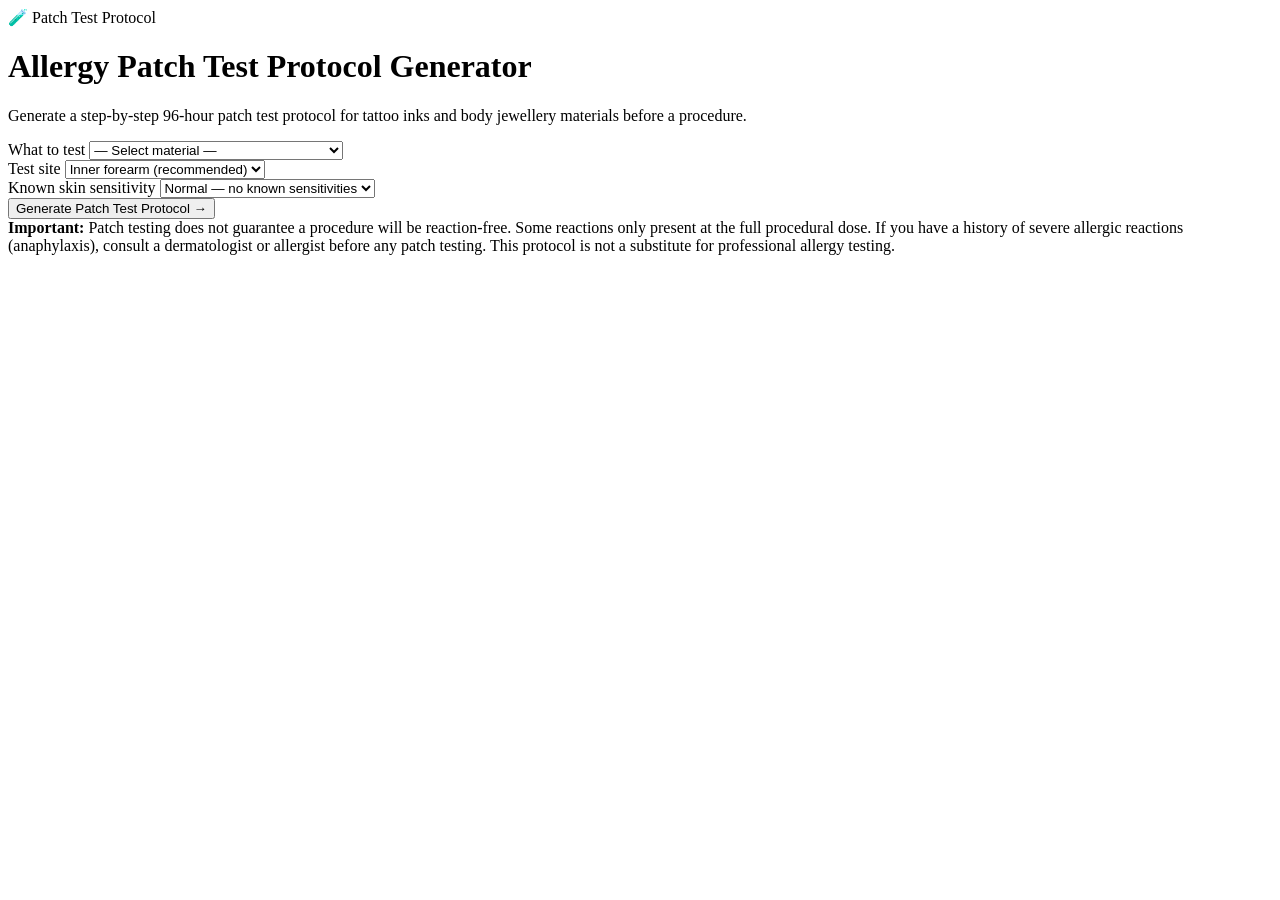
==== index.html @ 605771de "Publish allergy-patch-test standalone widget (static build + docs)" ====
<!DOCTYPE html>
<html lang="en">
<head>
  <meta name="robots" content="noindex, nofollow">
  <script>
    if (window.self !== window.top) {
      document.documentElement.setAttribute('data-theme', 'dark');
      window.addEventListener('message', function(e) {
        if (e.data && e.data.type === 'poli-theme') {
          document.documentElement.setAttribute('data-theme', e.data.light ? 'light' : 'dark');
        }
      });
    }
  </script>
  <meta charset="UTF-8">
  <meta name="viewport" content="width=device-width, initial-scale=1.0">
  <meta name="description" content="Generate a personalised 96-hour allergy patch test protocol for tattoo inks and body jewellery materials. Covers metals, BioFlex, and pigment testing with observation timings.">
  <title>Allergy Patch Test Protocol Generator | Poli International</title>
  <link rel="stylesheet" href="/tools/allergy-patch-test/css/style.css">
</head>
<body>
<div class="tool-wrapper">

  <header class="tool-header">
    <div class="tool-header__badge">🧪 Patch Test Protocol</div>
    <h1>Allergy Patch Test Protocol Generator</h1>
    <p>Generate a step-by-step 96-hour patch test protocol for tattoo inks and body jewellery materials before a procedure.</p>
  </header>

  <div class="input-card">
    <div class="form-grid">
      <div class="form-field">
        <label for="test-material">What to test</label>
        <select id="test-material" class="input-field">
          <option value="">— Select material —</option>
          <optgroup label="Body jewellery metals">
            <option value="steel">Surgical steel (nickel content)</option>
            <option value="titanium">Implant-grade titanium (ASTM F136)</option>
            <option value="niobium">Niobium</option>
            <option value="gold-9">9ct gold</option>
            <option value="gold-18">18ct / 14ct gold</option>
            <option value="silver">Sterling silver</option>
          </optgroup>
          <optgroup label="Flexible / Polymer materials">
            <option value="bioflex">BioFlex® polymer</option>
            <option value="ptfe">PTFE / bioplast</option>
          </optgroup>
          <optgroup label="Tattoo materials">
            <option value="ink-black">Tattoo ink — black / greywash</option>
            <option value="ink-colour">Tattoo ink — colour (specify colour)</option>
            <option value="numbing">Topical numbing cream (lidocaine)</option>
          </optgroup>
        </select>
      </div>
      <div class="form-field">
        <label for="test-site">Test site</label>
        <select id="test-site" class="input-field">
          <option value="inner-arm">Inner forearm (recommended)</option>
          <option value="behind-ear">Behind ear</option>
          <option value="wrist">Inner wrist</option>
          <option value="behind-knee">Behind knee</option>
        </select>
      </div>
      <div class="form-field form-field--wide">
        <label for="skin-sensitivity">Known skin sensitivity</label>
        <select id="skin-sensitivity" class="input-field">
          <option value="normal">Normal — no known sensitivities</option>
          <option value="sensitive">Sensitive skin / eczema-prone</option>
          <option value="contact-derm">History of contact dermatitis</option>
          <option value="metal-allergy">Known metal allergy (e.g. nickel)</option>
        </select>
      </div>
    </div>
    <button class="gen-btn" id="gen-btn" type="button">Generate Patch Test Protocol →</button>
  </div>

  <div id="result"></div>

  <div class="disclaimer">
    <strong>Important:</strong> Patch testing does not guarantee a procedure will be reaction-free. Some reactions
    only present at the full procedural dose. If you have a history of severe allergic reactions (anaphylaxis),
    consult a dermatologist or allergist before any patch testing. This protocol is not a substitute for
    professional allergy testing.
  </div>

</div>
<script src="/tools/allergy-patch-test/js/app.js"></script>
</body>
</html>
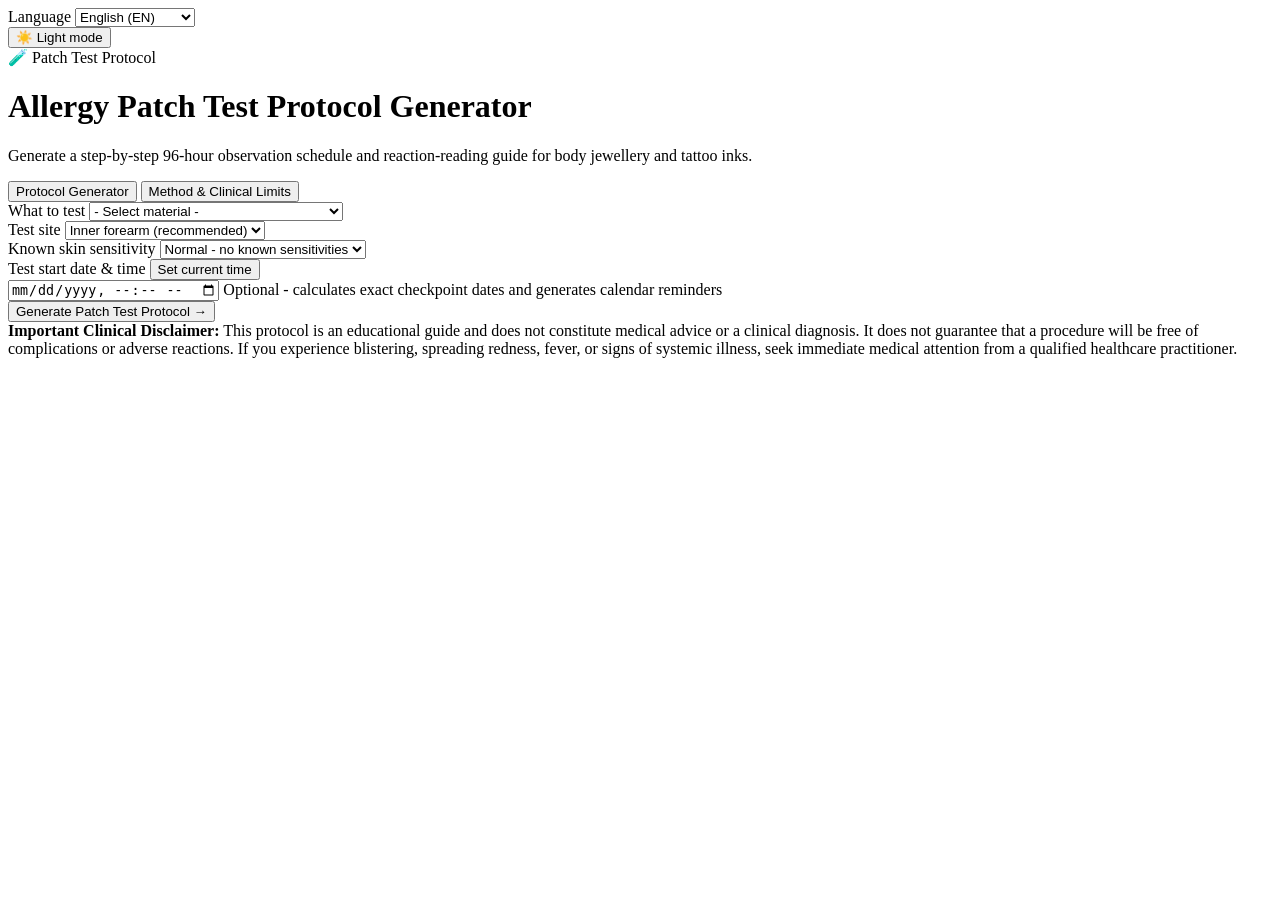
==== commit a27b2421: "sync index.html from the live site The website copy of this tool moved on and the repo did not, so a" ====
--- a/index.html
+++ b/index.html
@@ -1,8 +1,8 @@
-<!DOCTYPE html>
-<html lang="en">
+<!doctype html>
+<html lang="en" data-theme="dark">
 <head>
   <meta name="robots" content="noindex, nofollow">
-  <script>
+<script>
     if (window.self !== window.top) {
       document.documentElement.setAttribute('data-theme', 'dark');
       window.addEventListener('message', function(e) {
@@ -12,78 +12,172 @@
       });
     }
   </script>
-  <meta charset="UTF-8">
-  <meta name="viewport" content="width=device-width, initial-scale=1.0">
-  <meta name="description" content="Generate a personalised 96-hour allergy patch test protocol for tattoo inks and body jewellery materials. Covers metals, BioFlex, and pigment testing with observation timings.">
-  <title>Allergy Patch Test Protocol Generator | Poli International</title>
-  <link rel="stylesheet" href="/tools/allergy-patch-test/css/style.css">
+  <meta charset="UTF-8" />
+  <meta name="viewport" content="width=device-width, initial-scale=1.0" />
+  <title data-i18n="app.page_title">Allergy Patch Test Protocol Generator</title>
+  <meta name="description" content="Generate a personalised 96-hour allergy patch test protocol for tattoo inks and body jewellery materials. Covers metals, BioFlex, and pigment testing with observation timings." />
+  <meta property="og:title" content="Allergy Patch Test Protocol Generator" />
+  <meta property="og:description" content="Generate a personalised 96-hour allergy patch test protocol for tattoo inks and body jewellery materials. Covers metals, BioFlex, and pigment testing with observation timings." />
+  <meta property="og:type" content="website" />
+  <meta name="twitter:card" content="summary" />
+  <link rel="stylesheet" href="/tools/allergy-patch-test/css/style.css" />
+  <link rel="stylesheet" href="/tools/shared/theme.css" />
+  <link rel="stylesheet" href="/tools/shared/a11y.css" />
+  <link rel="stylesheet" href="/tools/shared/print.css" />
+<script type='application/ld+json'>
+{
+  "@context": "https://schema.org",
+  "@type": "WebApplication",
+  "name": "Allergy Patch Test Protocol Generator",
+  "url": "https://poliinternational.com/allergy-patch-test/",
+  "description": "Generate a 96-hour patch test protocol for any body jewelry material or tattoo ink. Surgical steel, titanium, BioFlex\u00ae, gold, silver, ink, numbing.",
+  "inLanguage": ["en", "fr", "de", "es", "it", "nl", "pt"],
+  "applicationCategory": "UtilityApplication",
+  "operatingSystem": "Any",
+  "browserRequirements": "Requires JavaScript. Requires HTML5.",
+  "offers": {
+    "@type": "Offer",
+    "price": "0",
+    "priceCurrency": "USD"
+  },
+  "author": {
+    "@type": "Organization",
+    "name": "Poli International",
+    "url": "https://poliinternational.com"
+  },
+  "creator": {
+    "@type": "Organization",
+    "name": "Poli International",
+    "url": "https://poliinternational.com"
+  },
+  "maintainer": {
+    "@type": "Organization",
+    "name": "Poli International",
+    "url": "https://poliinternational.com"
+  },
+  "dateModified": "2026-09-26",
+  "license": "https://opensource.org/licenses/MIT",
+  "isAccessibleForFree": true
+}
+</script>
+  <script src="/js/input-guards.js"></script>
 </head>
 <body>
 <div class="tool-wrapper">
+  <div class="top-controls-bar">
+    <div class="lang-selector-wrap">
+      <label for="lang-select" id="lbl-lang" class="sr-only" data-i18n="app.lang_label">Language</label>
+      <select id="lang-select" class="lang-select" aria-label="Select language" data-i18n-aria-label="app.lang_aria">
+        <option value="en">English (EN)</option>
+        <option value="fr">Français (FR)</option>
+        <option value="it">Italiano (IT)</option>
+        <option value="de">Deutsch (DE)</option>
+        <option value="es">Español (ES)</option>
+        <option value="nl">Nederlands (NL)</option>
+        <option value="pt">Português (PT)</option>
+      </select>
+    </div>
+    <div class="theme-toggle-bar">
+      <button class="theme-toggle-btn" id="theme-toggle-btn" type="button" aria-label="Toggle theme" data-i18n-aria-label="app.theme_toggle_aria">
+        <span id="theme-btn-text" data-i18n="theme.light">☀️ Light mode</span>
+      </button>
+    </div>
+  </div>
 
   <header class="tool-header">
-    <div class="tool-header__badge">🧪 Patch Test Protocol</div>
-    <h1>Allergy Patch Test Protocol Generator</h1>
-    <p>Generate a step-by-step 96-hour patch test protocol for tattoo inks and body jewellery materials before a procedure.</p>
+    <div class="badge" id="app-badge" data-i18n="app.badge">🧪 Patch Test Protocol</div>
+    <h1 class="tool-title" id="app-title" data-i18n="app.title">Allergy Patch Test Protocol Generator</h1>
+    <p class="tool-subtitle" id="app-subtitle" data-i18n="app.subtitle">
+      Generate a step-by-step 96-hour observation schedule and reaction-reading guide for body jewellery and tattoo inks.
+    </p>
   </header>
 
-  <div class="input-card">
-    <div class="form-grid">
-      <div class="form-field">
-        <label for="test-material">What to test</label>
-        <select id="test-material" class="input-field">
-          <option value="">— Select material —</option>
-          <optgroup label="Body jewellery metals">
-            <option value="steel">Surgical steel (nickel content)</option>
-            <option value="titanium">Implant-grade titanium (ASTM F136)</option>
-            <option value="niobium">Niobium</option>
-            <option value="gold-9">9ct gold</option>
-            <option value="gold-18">18ct / 14ct gold</option>
-            <option value="silver">Sterling silver</option>
-          </optgroup>
-          <optgroup label="Flexible / Polymer materials">
-            <option value="bioflex">BioFlex® polymer</option>
-            <option value="ptfe">PTFE / bioplast</option>
-          </optgroup>
-          <optgroup label="Tattoo materials">
-            <option value="ink-black">Tattoo ink — black / greywash</option>
-            <option value="ink-colour">Tattoo ink — colour (specify colour)</option>
-            <option value="numbing">Topical numbing cream (lidocaine)</option>
-          </optgroup>
-        </select>
+  <nav class="nav-tabs" aria-label="Tool sections" data-i18n-aria-label="nav.aria">
+    <button type="button" class="tab-btn tab-btn--active" id="tab-btn-generator" data-i18n="nav.generator">Protocol Generator</button>
+    <button type="button" class="tab-btn" id="tab-btn-method" data-i18n="nav.method">Method &amp; Clinical Limits</button>
+  </nav>
+
+  <main>
+    <!-- View 1: Generator -->
+    <div id="view-generator">
+      <div class="input-card">
+        <div class="form-grid">
+          <div class="form-field">
+            <label for="test-material" id="lbl-test-material" data-i18n="form.material.label">What to test</label>
+            <select id="test-material" class="input-field">
+              <option value="" data-i18n="form.material.placeholder"> -  Select material  - </option>
+              <optgroup label="Body jewellery metals" data-i18n-label="form.group.metals">
+                <option value="steel" data-i18n="mat.steel.name">Surgical stainless steel (316L)</option>
+                <option value="titanium" data-i18n="mat.titanium.name">Implant-grade titanium (ASTM F136)</option>
+                <option value="niobium" data-i18n="mat.niobium.name">Niobium</option>
+                <option value="gold-9" data-i18n="mat.gold9.name">9ct gold</option>
+                <option value="gold-18" data-i18n="mat.gold18.name">18ct / 14ct gold</option>
+                <option value="silver" data-i18n="mat.silver.name">Sterling silver</option>
+              </optgroup>
+              <optgroup label="Flexible / Polymer materials" data-i18n-label="form.group.polymers">
+                <option value="bioflex" data-i18n="mat.bioflex.name">BioFlex® body jewelry</option>
+                <option value="ptfe" data-i18n="mat.ptfe.name">PTFE</option>
+              </optgroup>
+              <optgroup label="Tattoo materials" data-i18n-label="form.group.tattoos">
+                <option value="ink-black" data-i18n="mat.ink_black.name">Tattoo ink - black / greywash</option>
+                <option value="ink-colour" data-i18n="mat.ink_colour.name">Tattoo ink - colour pigments</option>
+                <option value="numbing" data-i18n="mat.numbing.name">Topical numbing cream</option>
+              </optgroup>
+            </select>
+          </div>
+
+          <div class="form-field">
+            <label for="test-site" id="lbl-test-site" data-i18n="form.site.label">Test site</label>
+            <select id="test-site" class="input-field">
+              <option value="inner-arm" data-i18n="site.inner_arm">Inner forearm (recommended)</option>
+              <option value="behind-ear" data-i18n="site.behind_ear">Behind ear</option>
+              <option value="wrist" data-i18n="site.wrist">Inner wrist</option>
+              <option value="behind-knee" data-i18n="site.behind_knee">Behind knee</option>
+            </select>
+          </div>
+
+          <div class="form-field form-field--wide">
+            <label for="skin-sensitivity" id="lbl-skin-sensitivity" data-i18n="form.sensitivity.label">Known skin sensitivity</label>
+            <select id="skin-sensitivity" class="input-field">
+              <option value="normal" data-i18n="sens.normal">Normal - no known sensitivities</option>
+              <option value="sensitive" data-i18n="sens.sensitive">Sensitive skin / eczema-prone</option>
+              <option value="contact-derm" data-i18n="sens.contact_derm">History of contact dermatitis</option>
+              <option value="metal-allergy" data-i18n="sens.metal_allergy">Known metal allergy</option>
+            </select>
+          </div>
+
+          <div class="form-field form-field--wide datetime-field-group">
+            <div class="datetime-label-row">
+              <label for="start-datetime" id="lbl-start-time" data-i18n="form.start_time.label">Test start date &amp; time</label>
+              <button type="button" class="btn-text-action" id="btn-set-now" data-i18n="form.start_time.btn_now">Set current time</button>
+            </div>
+            <input type="datetime-local" id="start-datetime" class="input-field" />
+            <span class="field-hint" id="hint-start-time" data-i18n="form.start_time.hint">Optional - calculates exact checkpoint dates and generates calendar reminders</span>
+          </div>
+        </div>
+        <button class="gen-btn" id="gen-btn" type="button" data-i18n="form.submit">Generate Patch Test Protocol →</button>
       </div>
-      <div class="form-field">
-        <label for="test-site">Test site</label>
-        <select id="test-site" class="input-field">
-          <option value="inner-arm">Inner forearm (recommended)</option>
-          <option value="behind-ear">Behind ear</option>
-          <option value="wrist">Inner wrist</option>
-          <option value="behind-knee">Behind knee</option>
-        </select>
-      </div>
-      <div class="form-field form-field--wide">
-        <label for="skin-sensitivity">Known skin sensitivity</label>
-        <select id="skin-sensitivity" class="input-field">
-          <option value="normal">Normal — no known sensitivities</option>
-          <option value="sensitive">Sensitive skin / eczema-prone</option>
-          <option value="contact-derm">History of contact dermatitis</option>
-          <option value="metal-allergy">Known metal allergy (e.g. nickel)</option>
-        </select>
+
+      <div id="result" aria-live="polite"></div>
+
+      <div class="disclaimer">
+        <strong id="main-disclaimer-title" data-i18n="disclaimer.title_label">Important Clinical Disclaimer:</strong>
+        <span id="main-disclaimer-text" data-i18n="disclaimer.text">
+          This protocol is an educational guide and does not constitute medical advice or a clinical diagnosis. It does not guarantee that a procedure will be free of complications or adverse reactions. If you experience blistering, spreading redness, fever, or signs of systemic illness, seek immediate medical attention from a qualified healthcare practitioner.
+        </span>
       </div>
     </div>
-    <button class="gen-btn" id="gen-btn" type="button">Generate Patch Test Protocol →</button>
-  </div>
 
-  <div id="result"></div>
+    <!-- View 2: Method & Clinical Limitations -->
+    <div id="view-method" hidden>
+      <div id="method-content"></div>
+    </div>
+  </main>
+</div>
 
-  <div class="disclaimer">
-    <strong>Important:</strong> Patch testing does not guarantee a procedure will be reaction-free. Some reactions
-    only present at the full procedural dose. If you have a history of severe allergic reactions (anaphylaxis),
-    consult a dermatologist or allergist before any patch testing. This protocol is not a substitute for
-    professional allergy testing.
-  </div>
-
-</div>
+<script src="/tools/allergy-patch-test/js/i18n.js"></script>
 <script src="/tools/allergy-patch-test/js/app.js"></script>
+<script src="/tools/shared/share-card.js"></script>
+  <script src="/tools/allergy-patch-test/js/share.js"></script>
 </body>
 </html>
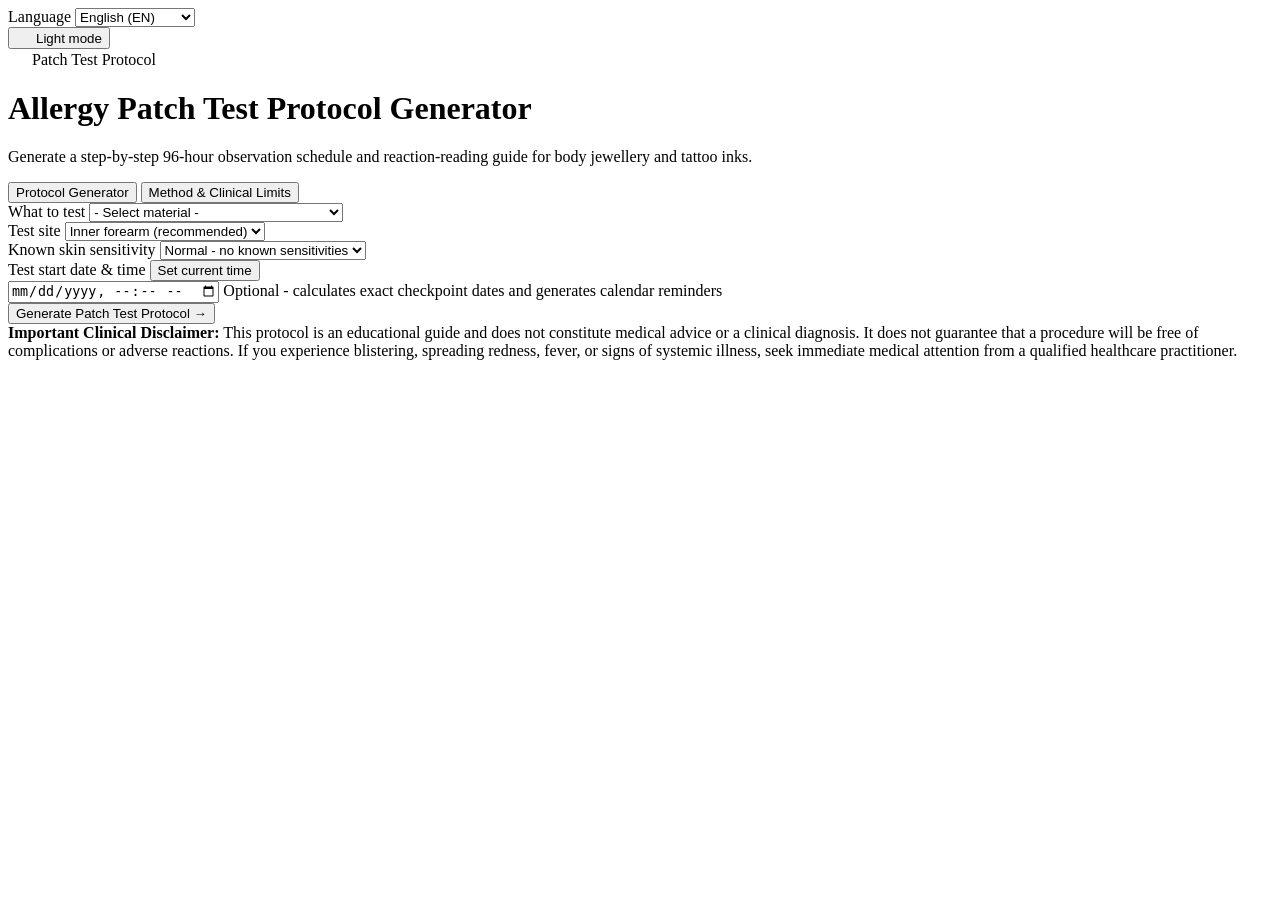
==== commit 1536d8ef: "sync index.html from the live site The website copy of this tool moved on and the repo did not, so a" ====
--- a/index.html
+++ b/index.html
@@ -31,7 +31,7 @@
   "name": "Allergy Patch Test Protocol Generator",
   "url": "https://poliinternational.com/allergy-patch-test/",
   "description": "Generate a 96-hour patch test protocol for any body jewelry material or tattoo ink. Surgical steel, titanium, BioFlex\u00ae, gold, silver, ink, numbing.",
-  "inLanguage": ["en", "fr", "de", "es", "it", "nl", "pt"],
+  "inLanguage": ["en", "fr", "de", "es", "it", "nl", "pt", "th"],
   "applicationCategory": "UtilityApplication",
   "operatingSystem": "Any",
   "browserRequirements": "Requires JavaScript. Requires HTML5.",
@@ -75,17 +75,18 @@
         <option value="es">Español (ES)</option>
         <option value="nl">Nederlands (NL)</option>
         <option value="pt">Português (PT)</option>
+        <option value="th">ไทย (TH)</option>
       </select>
     </div>
     <div class="theme-toggle-bar">
       <button class="theme-toggle-btn" id="theme-toggle-btn" type="button" aria-label="Toggle theme" data-i18n-aria-label="app.theme_toggle_aria">
-        <span id="theme-btn-text" data-i18n="theme.light">☀️ Light mode</span>
+        <span id="theme-btn-text"><svg class=ti-i width=1.15em height=1.15em aria-hidden=true style=vertical-align:-.18em;flex:none;margin-inline-end:.35em><use href=../shared/icons.svg#i-sun></use></svg><span data-i18n="theme.light" style="color:inherit">Light mode</span></span>
       </button>
     </div>
   </div>
 
   <header class="tool-header">
-    <div class="badge" id="app-badge" data-i18n="app.badge">🧪 Patch Test Protocol</div>
+    <div class="badge" id="app-badge"><svg class=ti-i width=1.15em height=1.15em aria-hidden=true style=vertical-align:-.18em;flex:none;margin-inline-end:.35em><use href=../shared/icons.svg#i-flask></use></svg><span data-i18n="app.badge" style="color:inherit">Patch Test Protocol</span></div>
     <h1 class="tool-title" id="app-title" data-i18n="app.title">Allergy Patch Test Protocol Generator</h1>
     <p class="tool-subtitle" id="app-subtitle" data-i18n="app.subtitle">
       Generate a step-by-step 96-hour observation schedule and reaction-reading guide for body jewellery and tattoo inks.
